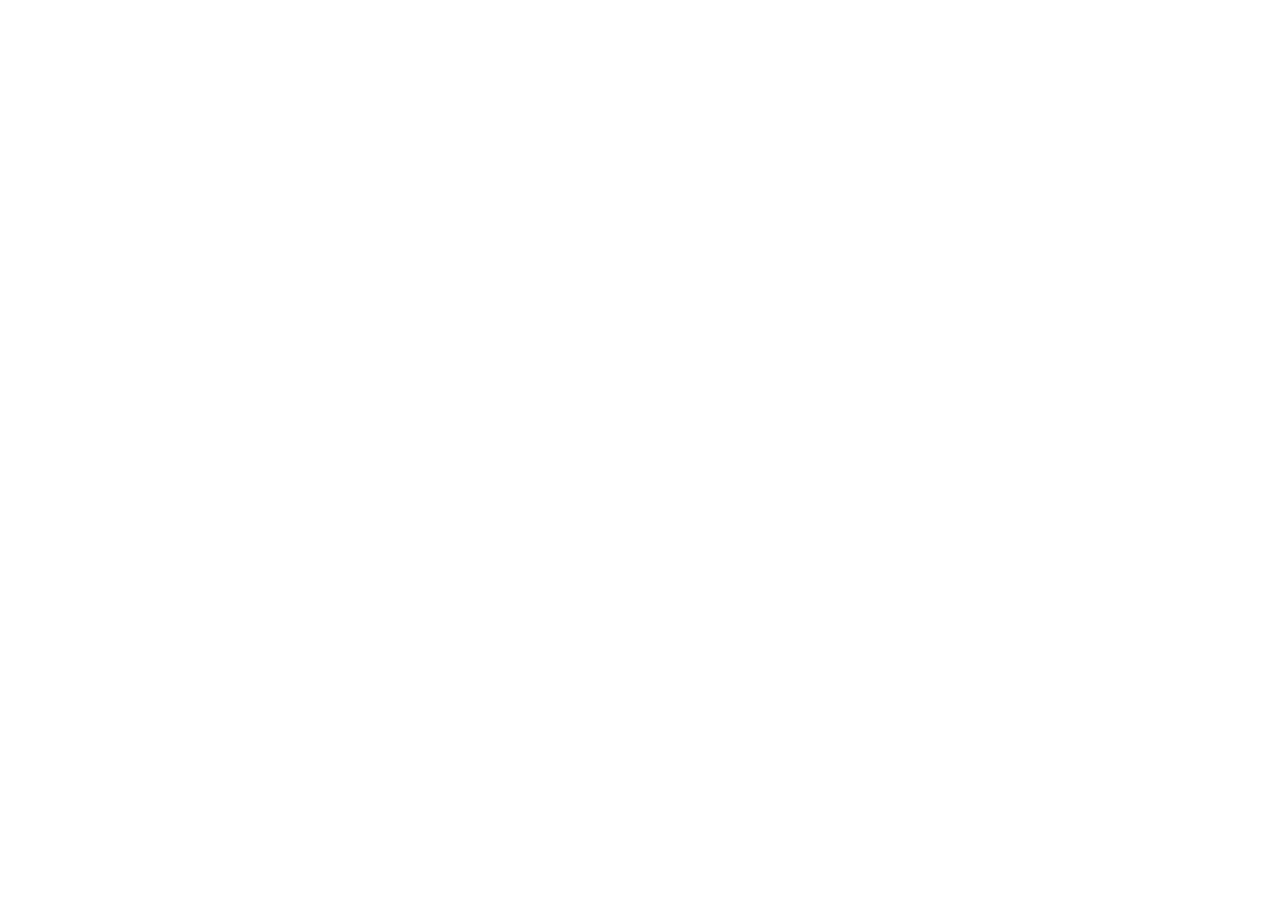
==== color_palette/index.html @ 0d1624b5 "build(color_palette): set up folder for second project and add boilerplate for markup" ====
<!DOCTYPE html>
<html lang="en">
  <head>
    <meta charset="UTF-8">
    <meta name="viewport" content="width=device-width, initial-scale=1.0">
    <title>Random Color Palette</title>
    <link rel="stylesheet" href="./styles.css">
  </head>
  <body>
    

    <script src="./script.js"></script>
  </body>
</html>
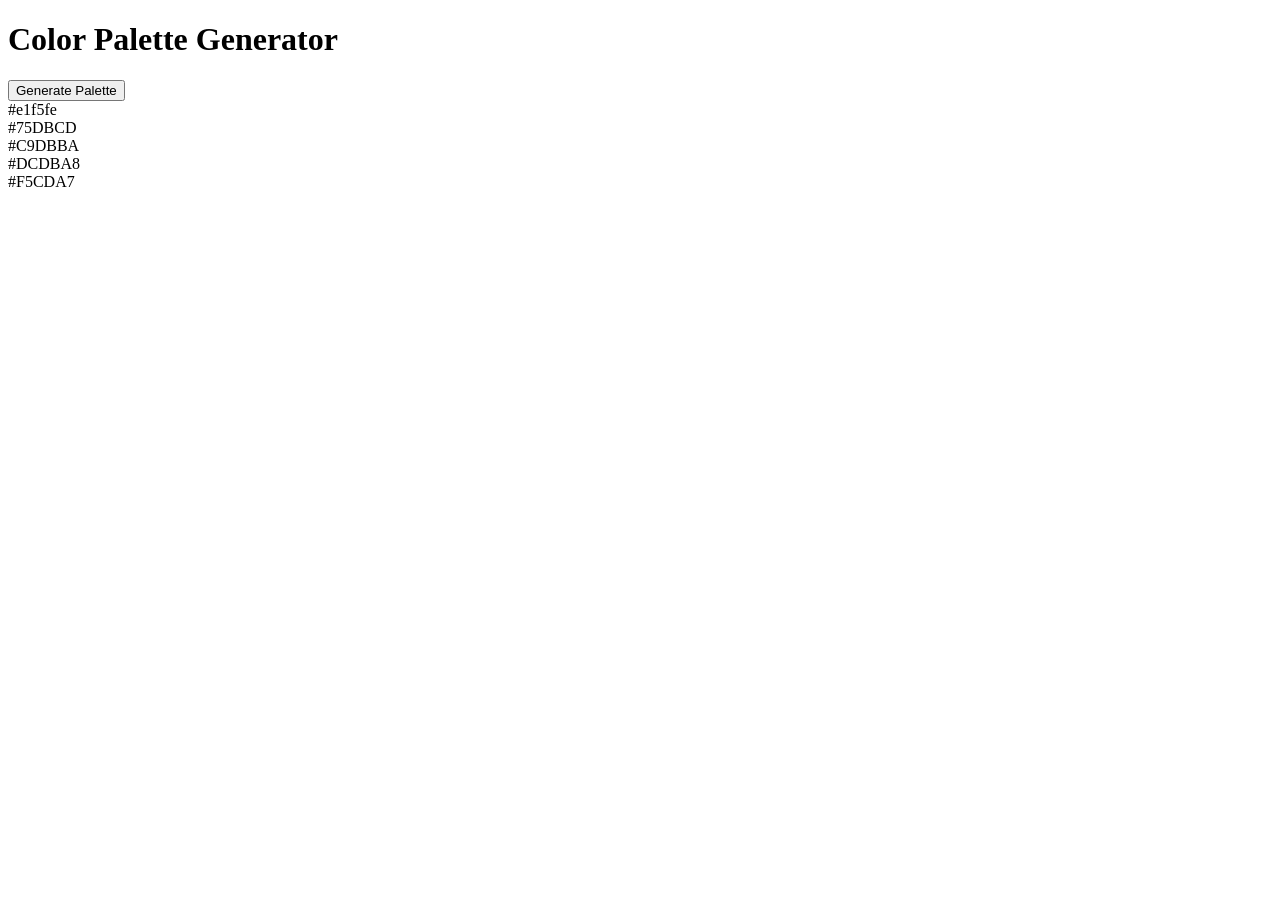
==== commit b8835933: "feat(color_palette): add all markup for the palette now time to style it" ====
--- a/color_palette/index.html
+++ b/color_palette/index.html
@@ -7,8 +7,55 @@
     <link rel="stylesheet" href="./styles.css">
   </head>
   <body>
-    
+    <div class="container">
+      <h1>Color Palette Generator</h1>
 
+      <button id="generate-btn">Generate Palette</button>
+
+      <div class="palette-container">
+        <!-- Color Box 1 -->
+        <div class="color-box">
+          <div class="color" style="background-color: #e1f5fe;"></div>
+          <div class="color-info">
+            <span class="hex-value">#e1f5fe</span>
+          </div>
+        </div>
+
+        <!-- Color Box 2 -->
+        <div class="color-box">
+          <div class="color" style="background-color: #75DBCD;"></div>
+          <div class="color-info">
+            <span class="hex-value">#75DBCD</span>
+          </div>
+        </div>
+
+        <!-- Color Box 3 -->
+        <div class="color-box">
+          <div class="color" style="background-color: #C9DBBA;"></div>
+          <div class="color-info">
+            <span class="hex-value">#C9DBBA</span>
+          </div>
+        </div>
+
+        <!-- Color Box 4 -->
+        <div class="color-box">
+          <div class="color" style="background-color: #DCDBA8;"></div>
+          <div class="color-info">
+            <span class="hex-value">#DCDBA8</span>
+          </div>
+        </div>
+
+        <!-- Color Box 5 -->
+        <div class="color-box">
+          <div class="color" style="background-color: #F5CDA7;"></div>
+          <div class="color-info">
+            <span class="hex-value">#F5CDA7</span>
+          </div>
+        </div>
+
+      </div>
+
+    </div>
     <script src="./script.js"></script>
   </body>
 </html>
